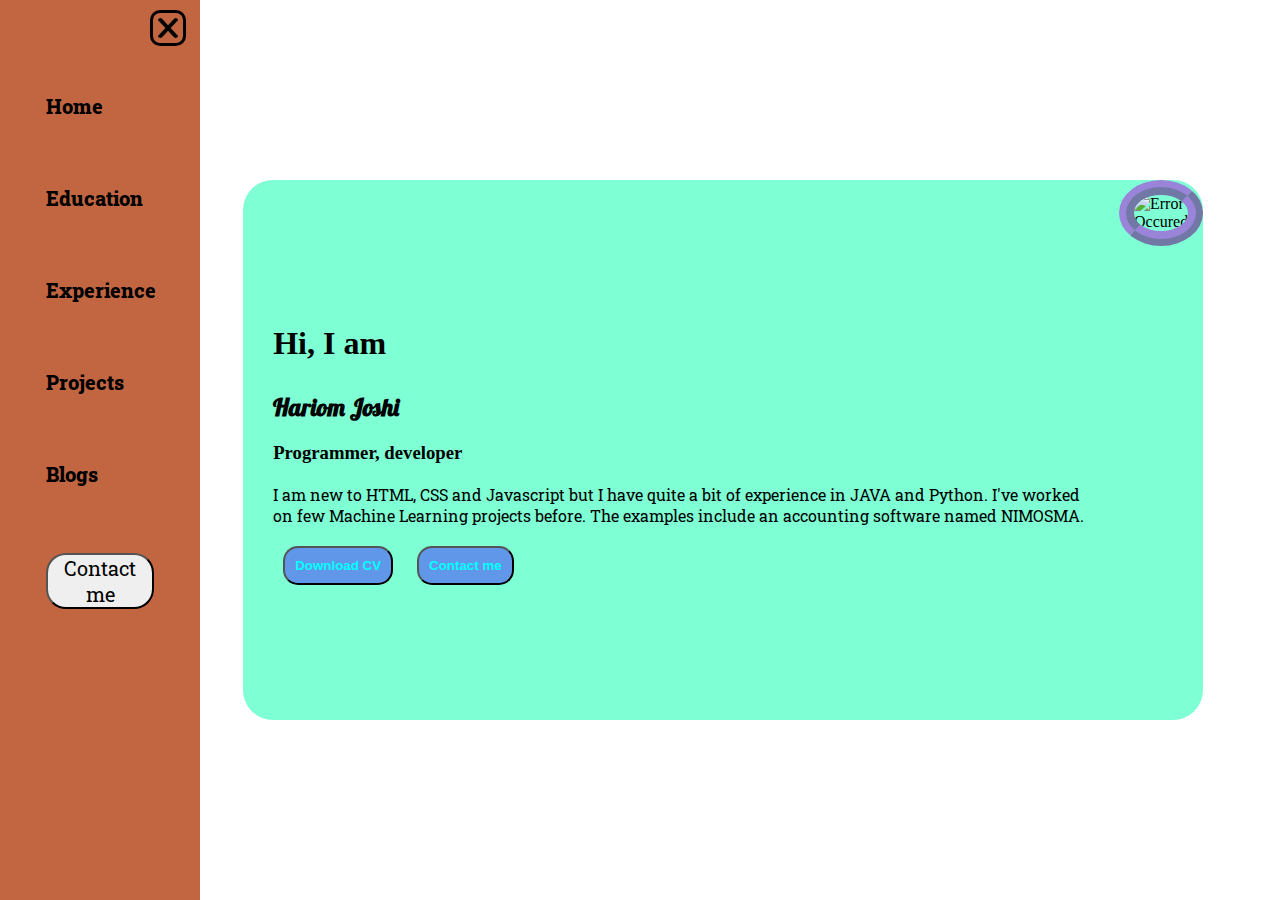
==== index.html @ bdfd57fc "Initial commit" ====
<!DOCTYPE html>
<html lang="en">
<head>
    <meta charset="UTF-8">
    <meta http-equiv="X-UA-Compatible" content="IE=edge">
    <meta name="viewport" content="width=device-width, initial-scale=1.0">
    <title>Hariom Joshi</title>
    <link rel="stylesheet" href="style.css">
</head>
<body>
<div class="container">
    <!-- If we add sidebarGo to this class so side bar will hide -->
    <div class="sidebar">
        <nav>
            <ul>
                <li><a href = "/">Home</a></li>
                <li><a href = "/education.html">Education</a></li>
                <li><a href = "/experience.html">Experience</a></li>
                <li><a href = "/projects.html">Projects</a></li>
                <li><a href = "/blogs.html">Blogs</a></li>
                <li><a href="mailto: hariomjoshi2705@gmail.com?" target="_blank"><button class="contactme">Contact me</button></a></li>
            </ul>
        </nav>
    </div>
    <div class="main">
        <!-- from here -->
        <div class="signs">
            <img class="options" src="images/options.png" alt="error occured">
            <img class="cross" src="images/x.png" alt="error occured">
        </div>
        <!-- To here -->
        
        <div class="infocontainer">
            <div class="devInfo">
                <div class="hello"><h1>Hi, I am</h1></div>
                <div class="name"><h2>Hariom Joshi</h2></div>
                <div class="about"><h3>Programmer, developer</h3></div>
                
                <p class="more-about-me">I am new to HTML, CSS and Javascript but I have quite a bit of experience in 
                    JAVA and Python. I've worked on few Machine Learning projects before.
                    The examples include an accounting software named NIMOSMA.
                </p>

                <div class="buttons">
                    <a href="docs/resume.pdf" target="_blank"><button class="btn">Download CV</button></a>
                    <button class="btn">Contact me</button>
                </div>
            </div>
            <div class="devPic"><img src="images/dev.png" alt="Error Occured"></div>
        </div>
    </div>
</div>
<script src="scripts/script1.js"></script>
</body>
</html>
---- style.css ----
@import url('https://fonts.googleapis.com/css2?family=Roboto+Slab:wght@300&display=swap');
@import url('https://fonts.googleapis.com/css2?family=Pushster&family=Roboto+Slab:wght@300&family=Shizuru&display=swap');


/*the below css code applies to all the classes*/
*{
    margin: 0%;
    padding: 0%;
}
/* Items related to index.html */
.sidebar{
    background-color: rgb(194, 102, 66);
    width: 200px;
    font-family: 'Roboto Slab', serif;
    height: 200vh;
    position:fixed;
    transition: 0.3s ease-in-out;
}

.sidebar nav{
    padding: 40px 23px;
}

.sidebar nav li{
    list-style: none;
    font-size: 25px;
    padding: 13px;
    margin : 40px 10px;
    font-size: 20px;
}

.sidebar nav li a{
    text-decoration: none;
    color: black;
    font-weight: 800;
}

.sidebar nav li a:hover{
    color: antiquewhite;
}


.main{
    /* background-color: yellow; */
    width: 90vw;
    height: 100vh;
    /* background-image: "bgImage.jpg"; */
}


.contactme{
     font-size: 20px;
     font-family: 'Roboto Slab', serif;
     border-radius: 20px;
     font-weight: 400;
}

/* To create the bounce effect */

@keyframes bounce {
    0%, 20%, 60%, 100% {
      -webkit-transform: translateY(0);
      transform: translateY(0);
    }
  
    40% {
      -webkit-transform: translateY(-20px);
      transform: translateY(-20px);
    }
  
    80% {
      -webkit-transform: translateY(-10px);
      transform: translateY(-10px);
    }
}

/* applying the bounce effect */

.contactme:hover {
    animation: bounce 0.8s;
    background-color:rgb(20, 45, 78);
    color: aliceblue;
}

.container{
    display: flex;
}

.infocontainer{
    width: 75vw;
    height: 60vh;
    margin: 20vh 5vw 20vh 19vw;
    background-color: aquamarine;
    display: flex;
    justify-content: space-around;
    border-radius: 30px;
    transition: 0.3s ease-in;
}

.devInfo{
    display:flex;
    justify-content: center;
    flex-direction: column;
    margin: 0 30px;
}

.devPic img{
    border-radius: 50%;
    height: 56vh;
    width: 20vw;
    border: 4mm ridge rgba(170, 50, 220, .6);
}

.hello{
    padding: 20px 0;

}

.name{
    font-family: 'Pushster', cursive;
    padding: 10px 0;

}

.about{
    padding: 10px 0;

}

.more-about-me{
    font-family: 'Roboto Slab', serif;
    padding: 10px 0;
}

.btn{
    padding: 10px;
    margin: 10px;
    border-radius: 15px;
    background-color: rgb(96, 151, 233);
    cursor: pointer;
    color: aqua;
    font-weight: 700;
    
}

.btn:hover{
    background-color: aqua;
    color: rgb(96, 151, 233);
}

.bloghead{
    font-family: 'Pushster', cursive;
}

/* Items related to blog.html */

.blogitem{
    height: 90px;
    width: 70vw;
    background-color: bisque;
    padding: 50px;
    margin: 10vh 5vw 10vh 19vw;
    border-radius: 50px;
    transition: 0.2s ease-in;
}

.blogitem:hover{
    color: #ff7a59;
    border: #ff7a59 solid 1px;
    background:#fff;
}

.bloghead{
    margin: 10vh 5vw 10vh 19vw;
    color: darkslategray;
    font-family: 'Pushster', cursive;
    transition: 0.2s ease-in;
}

.blogcontainer a{
    color: rgb(114, 69, 17);
    text-decoration: none;
}

/* Items related to education.html */

.educationContainer a{
    color: rgb(114, 69, 17);
    text-decoration: none;
}

.myEducation{
    margin: 10vh 5vw 10vh 19vw;
    color: darkslategray;
    font-family: 'Pushster', cursive;
    transition: 0.2s ease-in;
}

.institute{
    height: 135px;
    width: 40vw;
    background-color: bisque;
    padding: 50px;
    margin: 10vh 5vw 10vh 19vw;
    border-radius: 50px;
    transition: 0.2s ease-in;
}


.institute:hover{
    color: #ff7a59;
    border: #ff7a59 solid 1px;
    background:#fff;
}

/* Items related to projects.html */

.projectsContainer a{
    color: rgb(114, 69, 17);
    text-decoration: none;
}

.projecthead{
    margin: 10vh 5vw 10vh 19vw;
    color: darkslategray;
    font-family: 'Pushster', cursive;
    transition: 0.2s ease-in;

}

.project{
    height: 40vh;
    width: 40vw;
    background-color: bisque;
    padding: 50px;
    margin: 10vh 5vw 10vh 19vw;
    border-radius: 50px;
    transition: 0.2s ease-in;
}
.info{
    padding: 30px 0;
}
.project:hover{
    color: #ff7a59;
    border: #ff7a59 solid 1px;
    background:#fff;
}

/* Items related to experience.html */

.experienceContainer a{
    color: rgb(114, 69, 17);
    text-decoration: none;
}

.experiencehead{
    margin: 10vh 5vw 10vh 19vw;
    color: darkslategray;
    font-family: 'Pushster', cursive;
    transition: 0.2s ease-in;
}

.experience{
    height: 155px;
    width: 35vw;
    background-color: bisque;
    padding: 50px;
    margin: 10vh 5vw 10vh 19vw;
    border-radius: 50px;
    transition: 0.2s ease-in;
}

.experience:hover{
    color: #ff7a59;
    border: #ff7a59 solid 1px;
    background:#fff;
}

.experience li{
    margin-top: 10px;
}

/* sidebar closing and opening items */

.signs{
    position: fixed;
    cursor: pointer;
    /* height: 40px;
    width: 40px;
    display: flex;
    flex-direction: row; */
    margin: 10px;
}

.cross{
    position:fixed;
    height: 20px;
    width: 20px;
    margin-left: 140px;
    border: black;
    border: solid;
    padding: 5px;
    border-radius: 10px;
}

.cross:hover{
    background-color: rgb(187, 83, 23);
}

.options{
    position:fixed;
    height: 20px;
    width: 20px;
    border: black;
    border: solid;
    padding: 5px;
    border-radius: 10px;
}

.options:hover{
    background-color: rgb(187, 83, 23);
}

.sidebarGo{
    transform: translate(-443px, 0);
    position: absolute;
}

@media (max-width: 1000px) {
    
}
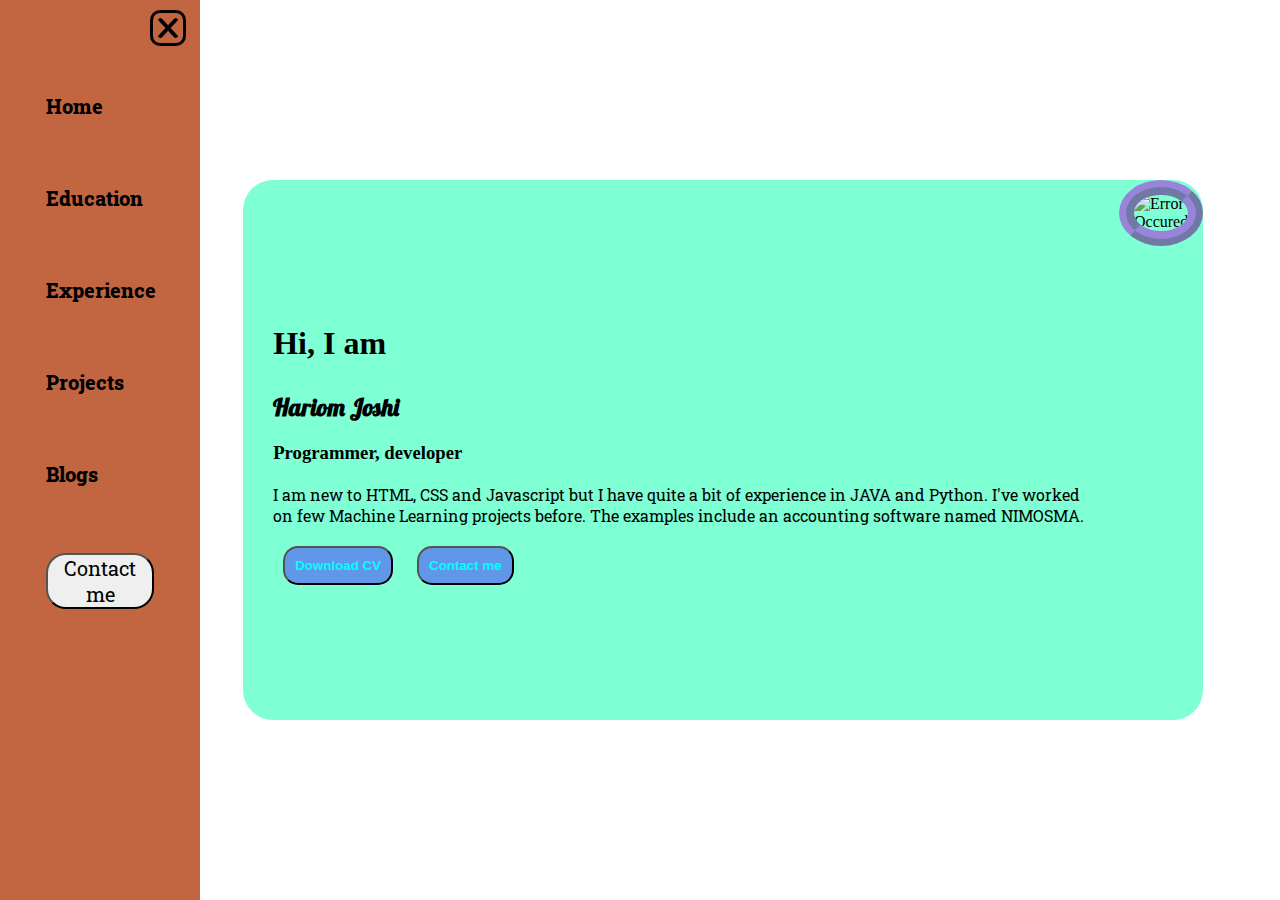
==== commit 4f126a42: "second" ====
--- a/index.html
+++ b/index.html
@@ -13,12 +13,12 @@
     <div class="sidebar">
         <nav>
             <ul>
-                <li><a href = "/">Home</a></li>
-                <li><a href = "/education.html">Education</a></li>
-                <li><a href = "/experience.html">Experience</a></li>
-                <li><a href = "/projects.html">Projects</a></li>
-                <li><a href = "/blogs.html">Blogs</a></li>
-                <li><a href="mailto: hariomjoshi2705@gmail.com?" target="_blank"><button class="contactme">Contact me</button></a></li>
+                <li><a href = "/portfolioWebsite">Home</a></li>
+                <li><a href = "/portfolioWebsite/education.html">Education</a></li>
+                <li><a href = "/portfolioWebsite/experience.html">Experience</a></li>
+                <li><a href = "/portfolioWebsite/projects.html">Projects</a></li>
+                <li><a href = "/portfolioWebsite/blogs.html">Blogs</a></li>
+                <li><a href="mailto: hariomjoshi2705@gmail.com" target="_blank"><button class="contactme">Contact me</button></a></li>
             </ul>
         </nav>
     </div>
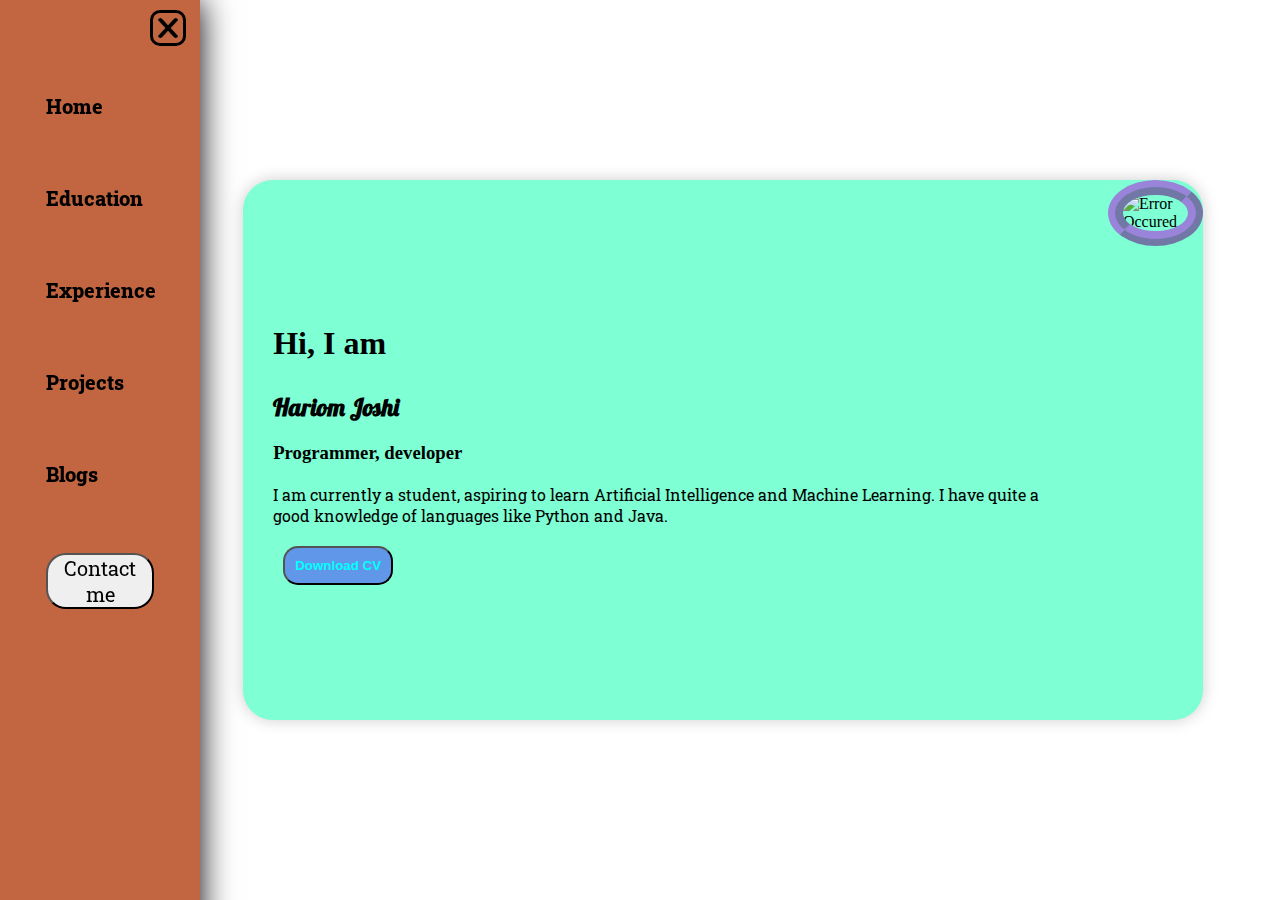
==== commit 7a984412: "Some more styles added" ====
--- a/index.html
+++ b/index.html
@@ -36,20 +36,19 @@
                 <div class="name"><h2>Hariom Joshi</h2></div>
                 <div class="about"><h3>Programmer, developer</h3></div>
                 
-                <p class="more-about-me">I am new to HTML, CSS and Javascript but I have quite a bit of experience in 
-                    JAVA and Python. I've worked on few Machine Learning projects before.
-                    The examples include an accounting software named NIMOSMA.
+                <p class="more-about-me">I am currently a student, aspiring to learn Artificial Intelligence and Machine Learning.
+                    I have quite a good knowledge of languages like Python and Java. 
                 </p>
 
                 <div class="buttons">
                     <a href="docs/resume.pdf" target="_blank"><button class="btn">Download CV</button></a>
-                    <button class="btn">Contact me</button>
                 </div>
             </div>
             <div class="devPic"><img src="images/dev.png" alt="Error Occured"></div>
         </div>
     </div>
 </div>
+<script src="https://cdnjs.cloudflare.com/ajax/libs/gsap/3.9.1/gsap.min.js" integrity="sha512-H6cPm97FAsgIKmlBA4s774vqoN24V5gSQL4yBTDOY2su2DeXZVhQPxFK4P6GPdnZqM9fg1G3cMv5wD7e6cFLZQ==" crossorigin="anonymous" referrerpolicy="no-referrer"></script>
 <script src="scripts/script1.js"></script>
 </body>
 </html>--- a/style.css
+++ b/style.css
@@ -15,6 +15,7 @@
     height: 200vh;
     position:fixed;
     transition: 0.3s ease-in-out;
+    box-shadow: 0 0 2rem 0;
 }
 
 .sidebar nav{
@@ -89,12 +90,18 @@
 .infocontainer{
     width: 75vw;
     height: 60vh;
+    box-shadow: 0 0 1rem 0 rgba(3, 3, 3, 0.2);
     margin: 20vh 5vw 20vh 19vw;
     background-color: aquamarine;
     display: flex;
     justify-content: space-around;
     border-radius: 30px;
     transition: 0.3s ease-in;
+}
+
+
+.infocontainer:hover{
+    box-shadow: 0 0 2rem 0;
 }
 
 .devInfo{
@@ -162,12 +169,14 @@
     margin: 10vh 5vw 10vh 19vw;
     border-radius: 50px;
     transition: 0.2s ease-in;
+    box-shadow: 0 0 1rem 0 rgba(3, 3, 3, 0.2);
 }
 
 .blogitem:hover{
     color: #ff7a59;
     border: #ff7a59 solid 1px;
     background:#fff;
+    box-shadow: 0 0 2rem 0;
 }
 
 .bloghead{
@@ -204,6 +213,7 @@
     margin: 10vh 5vw 10vh 19vw;
     border-radius: 50px;
     transition: 0.2s ease-in;
+    box-shadow: 0 0 1rem 0 rgba(3, 3, 3, 0.2);
 }
 
 
@@ -211,6 +221,7 @@
     color: #ff7a59;
     border: #ff7a59 solid 1px;
     background:#fff;
+    box-shadow: 0 0 2rem 0;
 }
 
 /* Items related to projects.html */
@@ -236,6 +247,7 @@
     margin: 10vh 5vw 10vh 19vw;
     border-radius: 50px;
     transition: 0.2s ease-in;
+    box-shadow: 0 0 1rem 0 rgba(3, 3, 3, 0.2);
 }
 .info{
     padding: 30px 0;
@@ -244,6 +256,7 @@
     color: #ff7a59;
     border: #ff7a59 solid 1px;
     background:#fff;
+    box-shadow: 0 0 2rem 0;
 }
 
 /* Items related to experience.html */
@@ -268,12 +281,14 @@
     margin: 10vh 5vw 10vh 19vw;
     border-radius: 50px;
     transition: 0.2s ease-in;
+    box-shadow: 0 0 1rem 0 rgba(3, 3, 3, 0.2);
 }
 
 .experience:hover{
     color: #ff7a59;
     border: #ff7a59 solid 1px;
     background:#fff;
+    box-shadow: 0 0 2rem 0;
 }
 
 .experience li{
